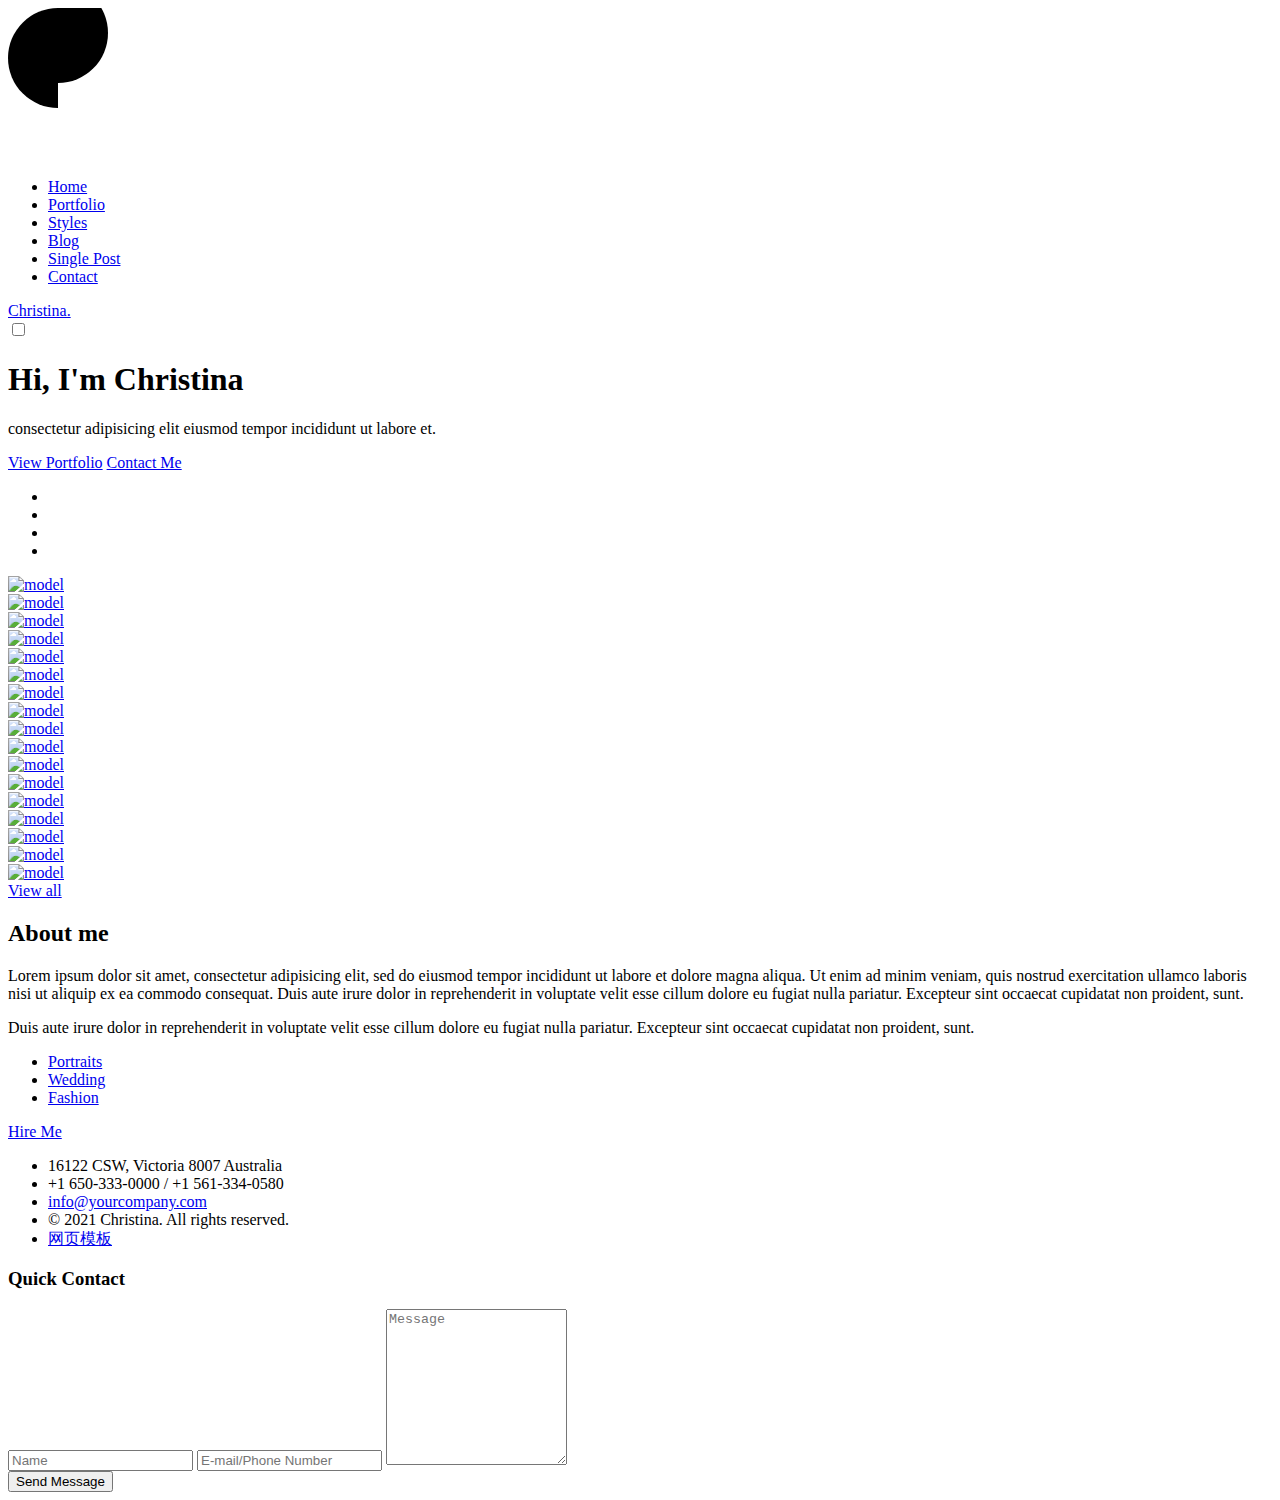
==== test.html @ e80a7040 "init" ====
<!DOCTYPE html>
<html>
<head>
    <title>Christina - Free HTML CSS Photographer Portfolio Template</title>
    <meta charset="utf-8">
    <meta http-equiv="X-UA-Compatible" content="IE=edge">
    <meta name="viewport" content="width=device-width, initial-scale=1.0">
    <meta name="format-detection" content="telephone=no">
    <meta name="apple-mobile-web-app-capable" content="yes">
    <meta name="author" content="">
    <meta name="keywords" content="">
    <meta name="description" content="">

    <link rel="stylesheet" type="text/css" href="css/normalize.css">
    <link rel="stylesheet" type="text/css" href="css/normalize.css">
    <link rel="stylesheet" type="text/css" href="css/vendor.css">
    <link rel="stylesheet" type="text/css" href="fonts/icomoon/icomoon.css">
    <link rel="stylesheet" type="text/css" href="style.css">

</head>
<body class="bg-black">

<div class="preloader">
    <svg>
        <g>
            <path d="M 50,100 A 1,1 0 0 1 50,0"/>
        </g>
        <g>
            <path d="M 50,75 A 1,1 0 0 0 50,-25"/>
        </g>
        <defs>
            <linearGradient id="gradient" x1="0%" y1="0%" x2="0%" y2="100%">
                <stop offset="0%" style="stop-color:#FF56A1;stop-opacity:1" />
                <stop offset="100%" style="stop-color:#FF9350;stop-opacity:1" />
            </linearGradient>
        </defs>
    </svg>
</div>

<div class="nav nav-overlay">
    <div class="nav__content">
        <ul class="nav__list">
            <li class="nav__list-item active-nav"><a href="index.html" class="hover-target">Home</a></li>
            <li class="nav__list-item"><a href="portfolio.html" class="hover-target">Portfolio</a></li>
            <li class="nav__list-item"><a href="styles.html" class="hover-target">Styles</a></li>
            <li class="nav__list-item"><a href="blog.html" class="hover-target">Blog</a></li>
            <li class="nav__list-item"><a href="single-post.html" class="hover-target">Single Post</a></li>
            <li class="nav__list-item"><a href="contact.html" class="hover-target">Contact</a></li>
        </ul>
    </div>
</div>

<header id="header" class="light">
    <div id="header-wrap">
        <nav id="navbar">
            <div class="main-logo">
                <a href="index.html">Christina.</a>
            </div>
            <div class="action-menu">
                <input id="menu-toggle" type="checkbox" />
                <label class="menu-btn" for="menu-toggle">
                    <span></span>
                </label>
            </div><!--action-menu-->
        </nav>
    </div><!--header-wrap-->
</header>

<div id="billboard">
    <div class="container">
        <div class="row">
            <div class="billboard-content d-flex mt-6 align-center">

                <div class="light text-center">
                    <h1 class="section-title mb-4">Hi, <strong>I'm Christina</strong></h1>

                    <span class="designation typewrite" data-period="500" data-type='[ "a Photographer", "Creative Director", "& a coffee addict." ]'></span>
                    <p class="pt-3">consectetur adipisicing elit  eiusmod tempor incididunt ut labore et.</p>

                    <div class="button-container d-flex justify-content-center mt-5">

                        <a href="#" class="btn btn-pill btn-large btn-outline-light mr-3"><span>View Portfolio</span><i class="icon icon-arrow-down2"></i></a>

                        <a href="#" class="btn btn-pill btn-large btn-outline-light mr-3"><span>Contact Me</span><i class="icon icon-arrow-down2"></i></a>

                    </div><!--button-box-->
                </div><!--text-content-->

                <div class="social-links">
                    <ul class="list-unstyled d-flex">
                        <li class="mr-3"><a href="#"><i class="icon icon-facebook m-1"></i></a></li>
                        <li class="mr-3"><a href="#"><i class="icon icon-instagram m-1"></i></a></li>
                        <li class="mr-3"><a href="#"><i class="icon icon-behance m-1"></i></a></li>
                        <li><a href="#"><i class="icon icon-pinterest-p m-1"></i></a></li>
                    </ul>
                </div><!--social-links-->
            </div>
        </div>
    </div>
</div><!--billboard-->

<section class="portfolio-wrap fancyboxeffect light padding-medium">


    <div class="d-flex flex-wrap col-md-12">
        <div class="portfolio-container">
            <div>
                <a class="image-link" rel="gallery" href="images/largemodel1.jpg">
                    <img src="images/model1.jpg" alt="model" class="galleryImg">
                </a>
            </div>
            <div>
                <a class="image-link" href="images/largemodel2.jpg">
                    <img src="images/model2.jpg" alt="model" class="galleryImg">
                </a>
            </div>
            <div>
                <a class="image-link" href="images/largemodel3.jpg">
                    <img src="images/model3.jpg" alt="model" class="galleryImg">
                </a>
            </div>
            <div>
                <a class="image-link" href="images/largemodel4.jpg">
                    <img src="images/model4.jpg" alt="model" class="galleryImg">
                </a>
            </div>
            <div>
                <a class="image-link" href="images/largemodel5.jpg">
                    <img src="images/model5.jpg" alt="model" class="galleryImg">
                </a>
            </div>
            <div>
                <a class="image-link" href="images/largemodel6.jpg">
                    <img src="images/model1.jpg" alt="model" class="galleryImg">
                </a>
            </div>
            <div>
                <a class="image-link" href="images/largemodel5.jpg">
                    <img src="images/model5.jpg" alt="model" class="galleryImg">
                </a>
            </div>
            <div>
                <a class="image-link" href="images/largemodel2.jpg">
                    <img src="images/model2.jpg" alt="model" class="galleryImg">
                </a>
            </div>

            <div>
                <a class="image-link" href="images/largemodel2.jpg">
                    <img src="images/model2.jpg" alt="model" class="galleryImg">
                </a>
            </div>
            <div>
                <a class="image-link" href="images/largemodel3.jpg">
                    <img src="images/model3.jpg" alt="model" class="galleryImg">
                </a>
            </div>
            <div>
                <a class="image-link" href="images/largemodel4.jpg">
                    <img src="images/model4.jpg" alt="model" class="galleryImg">
                </a>
            </div>
            <div>
                <a class="image-link" href="images/largemodel2.jpg">
                    <img src="images/model2.jpg" alt="model" class="galleryImg">
                </a>
            </div>
            <div>
                <a class="image-link" href="images/largemodel3.jpg">
                    <img src="images/model3.jpg" alt="model" class="galleryImg">
                </a>
            </div>
            <div>
                <a class="image-link" href="images/largemodel4.jpg">
                    <img src="images/model4.jpg" alt="model" class="galleryImg">
                </a>
            </div>
            <div>
                <a class="image-link" href="images/largemodel2.jpg">
                    <img src="images/model2.jpg" alt="model" class="galleryImg">
                </a>
            </div>

            <div>
                <a class="image-link" href="images/largemodel1.jpg">
                    <img src="images/model1.jpg" alt="model" class="galleryImg">
                </a>
            </div>
            <div>
                <a class="image-link" href="images/largemodel5.jpg">
                    <img src="images/model5.jpg" alt="model" class="galleryImg">
                </a>
            </div>

        </div>
    </div><!--col-md-12-->

    <div class="pix_btn btn-click text-center">
        <a href="#" class="btn btn-pill btn-large btn-outline-light mr-3"><span>View all</span>
            <i class="icon icon-arrow-thin-right"></i></a>
    </div>

</section>

<section class="about-us bg-grey light padding-xlarge">
    <div class="container">
        <div class="row">
            <div class="border-top-right"></div><!--border-top-right-->
            <div class="border-left-bottom"></div><!--border-left-bottom-->
            <div class="section-header text-center">
                <h2 class="section-title mb-5">About me</h2>
                <p>Lorem ipsum dolor sit amet, consectetur adipisicing elit, sed do eiusmod tempor incididunt ut labore et dolore magna aliqua. Ut enim ad minim veniam, quis nostrud exercitation ullamco laboris nisi ut aliquip ex ea commodo consequat. Duis aute irure dolor in reprehenderit in voluptate velit esse cillum dolore eu fugiat nulla pariatur. Excepteur sint occaecat cupidatat non proident, sunt.</p>
                <p>Duis aute irure dolor in reprehenderit in voluptate velit esse cillum dolore eu fugiat nulla pariatur. Excepteur sint occaecat cupidatat non proident, sunt.</p>
            </div>
            <div class="pg-features flex-container mt-4">
                <ul class="list-unstyled m-auto d-flex text-uppercase">
                    <li><a href="#">Portraits</a><i class="icon icon-star"></i></li>
                    <li><a href="#">Wedding</a><i class="icon icon-star"></i></li>
                    <li><a href="#">Fashion</a></li>
                </ul>
            </div><!--pg-features-->
        </div>
        <div class="pix_btn btn-click text-center mt-5">
            <a href="#" class="btn btn-pill btn-large btn-outline-light mr-3" data-hover="click"><span>Hire Me</span>
                <i class="icon icon-check"></i></a>
        </div>
    </div>
</section>

<footer id="footer" class="bg-black light padding-xlarge" style="background-image: url(images/photography.jpg);background-position: right;background-repeat: no-repeat;">

    <div class="container">
        <div class="row">

            <div class="contact-information mt-4 d-flex">

                <div class="contact-detail col-md-6">

                    <div class="detail mr-6 mb-4">
                        <ul class="list-unstyled colored-grey text-large">
                            <li>16122 CSW, Victoria 8007 Australia</li>
                            <li>+1 650-333-0000 / +1 561-334-0580</li>
                            <li><a href="mailto:info@yourcompany.com" class="colored">info@yourcompany.com</a></li>
                            <li>© 2021 Christina. All rights reserved.</li>
                            <li><a target="_blank" href="http://www.mobanwang.com/" title="网页模板">网页模板</a></li>
                        </ul>
                    </div><!--detail-->

                </div><!--contact-detail-->

                <div class="col-md-6 p-0">
                    <div class="container">
                        <div class="row">
                            <h3>Quick Contact</h2>
                                <form action="contact.php" class="contact-form d-flex flex-wrap mt-4">
                                    <input type="text" name="name" placeholder="Name" class="name mb-3" required>
                                    <input type="text" name="E-mail/Phone Number" placeholder="E-mail/Phone Number" class="mb-3" required>
                                    <textarea placeholder="Message" style="height: 150px;" required></textarea>

                                    <div class="pix_btn btn-click text-center mt-5">
                                        <button type="submit" href="#" class="btn btn-pill btn-large btn-outline-light mr-3" data-hover="click"><span>Send Message</span>
                                            <i class="icon icon-paper-plane"></i></button>
                                    </div>
                                </form>
                        </div>
                    </div>
                </div>	<!--col-md-6-->

            </div><!--contact-information-->
        </div>
    </div>
</footer>
<script src="js/jquery-1.11.0.min.js"></script>
<script type="text/javascript" src="js/plugins.js"></script>
<script type="text/javascript" src="js/script.js"></script>

</body>
</html>
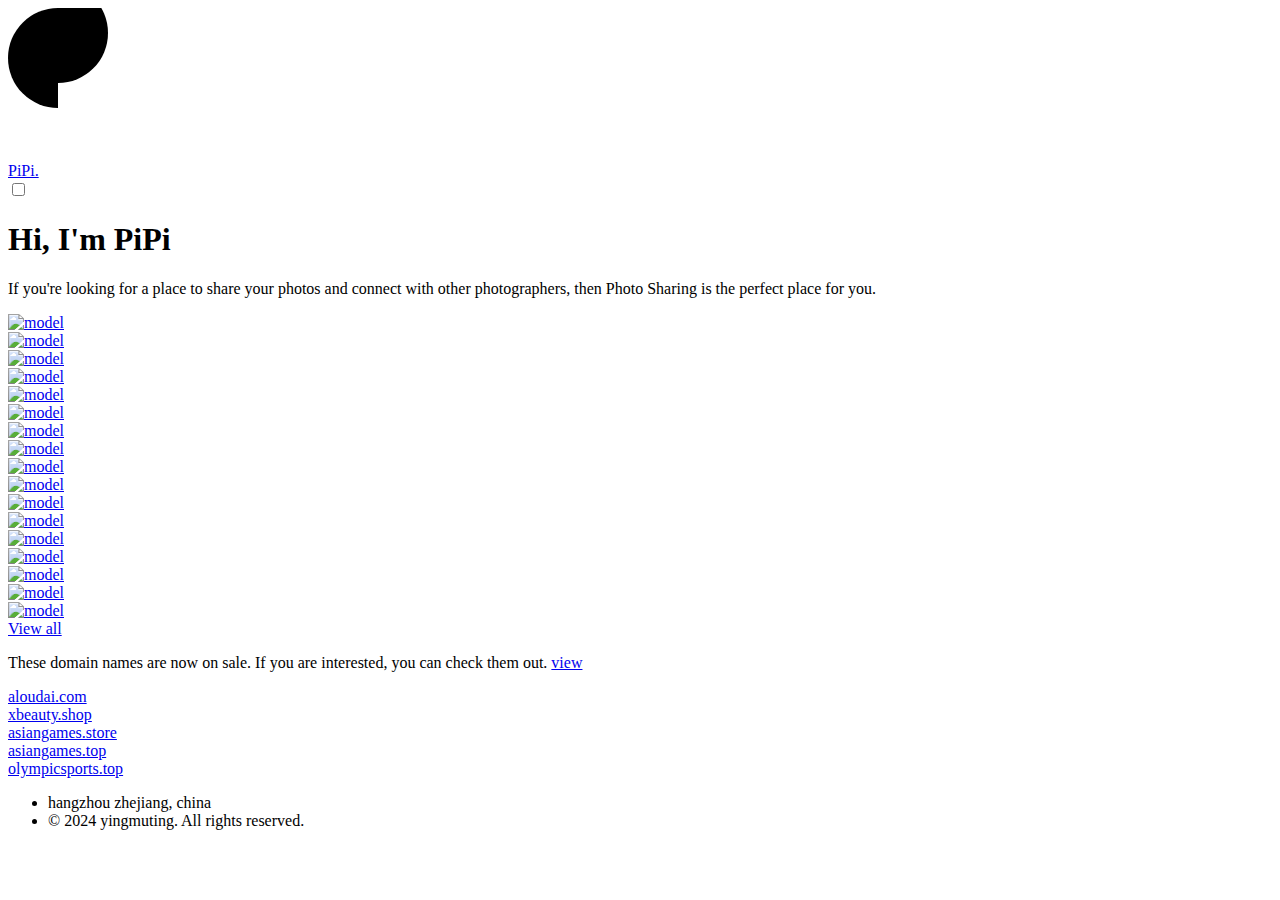
==== commit d46c58ba: "init" ====
--- a/test.html
+++ b/test.html
@@ -1,7 +1,7 @@
 <!DOCTYPE html>
 <html>
 <head>
-    <title>Christina - Free HTML CSS Photographer Portfolio Template</title>
+    <title>PiPi - AI</title>
     <meta charset="utf-8">
     <meta http-equiv="X-UA-Compatible" content="IE=edge">
     <meta name="viewport" content="width=device-width, initial-scale=1.0">
@@ -17,8 +17,21 @@
     <link rel="stylesheet" type="text/css" href="fonts/icomoon/icomoon.css">
     <link rel="stylesheet" type="text/css" href="style.css">
 
+    <script async src="https://pagead2.googlesyndication.com/pagead/js/adsbygoogle.js?client=ca-pub-9576192728726730"
+            crossorigin="anonymous"></script>
 </head>
 <body class="bg-black">
+
+<script>
+ window.difyChatbotConfig = {
+  token: '7KSWpp4GYaZA3TsO'
+ }
+</script>
+<script
+        src="https://udify.app/embed.min.js"
+        id="7KSWpp4GYaZA3TsO"
+        defer>
+</script>
 
 <div class="preloader">
     <svg>
@@ -37,24 +50,11 @@
     </svg>
 </div>
 
-<div class="nav nav-overlay">
-    <div class="nav__content">
-        <ul class="nav__list">
-            <li class="nav__list-item active-nav"><a href="index.html" class="hover-target">Home</a></li>
-            <li class="nav__list-item"><a href="portfolio.html" class="hover-target">Portfolio</a></li>
-            <li class="nav__list-item"><a href="styles.html" class="hover-target">Styles</a></li>
-            <li class="nav__list-item"><a href="blog.html" class="hover-target">Blog</a></li>
-            <li class="nav__list-item"><a href="single-post.html" class="hover-target">Single Post</a></li>
-            <li class="nav__list-item"><a href="contact.html" class="hover-target">Contact</a></li>
-        </ul>
-    </div>
-</div>
-
 <header id="header" class="light">
     <div id="header-wrap">
         <nav id="navbar">
             <div class="main-logo">
-                <a href="index.html">Christina.</a>
+                <a href="index.html">PiPi.</a>
             </div>
             <div class="action-menu">
                 <input id="menu-toggle" type="checkbox" />
@@ -72,28 +72,13 @@
             <div class="billboard-content d-flex mt-6 align-center">
 
                 <div class="light text-center">
-                    <h1 class="section-title mb-4">Hi, <strong>I'm Christina</strong></h1>
+                    <h1 class="section-title mb-4">Hi, <strong>I'm PiPi</strong></h1>
 
                     <span class="designation typewrite" data-period="500" data-type='[ "a Photographer", "Creative Director", "& a coffee addict." ]'></span>
-                    <p class="pt-3">consectetur adipisicing elit  eiusmod tempor incididunt ut labore et.</p>
-
-                    <div class="button-container d-flex justify-content-center mt-5">
-
-                        <a href="#" class="btn btn-pill btn-large btn-outline-light mr-3"><span>View Portfolio</span><i class="icon icon-arrow-down2"></i></a>
-
-                        <a href="#" class="btn btn-pill btn-large btn-outline-light mr-3"><span>Contact Me</span><i class="icon icon-arrow-down2"></i></a>
-
-                    </div><!--button-box-->
+                    <p class="pt-3">If you're looking for a place to share your photos and connect with other photographers, then Photo Sharing is the perfect place for you.</p>
+
                 </div><!--text-content-->
 
-                <div class="social-links">
-                    <ul class="list-unstyled d-flex">
-                        <li class="mr-3"><a href="#"><i class="icon icon-facebook m-1"></i></a></li>
-                        <li class="mr-3"><a href="#"><i class="icon icon-instagram m-1"></i></a></li>
-                        <li class="mr-3"><a href="#"><i class="icon icon-behance m-1"></i></a></li>
-                        <li><a href="#"><i class="icon icon-pinterest-p m-1"></i></a></li>
-                    </ul>
-                </div><!--social-links-->
             </div>
         </div>
     </div>
@@ -202,35 +187,29 @@
 
 </section>
 
-<section class="about-us bg-grey light padding-xlarge">
+<p>These domain names are now on sale. If you are interested, you can check them out. <a href="https://wanwang.aliyun.com/domain" class="button">view</a>  </p>
+<div class="container">
+    <div class="domain">
+        <a href="https://aloudai.com">aloudai.com</a>
+    </div>
+    <div class="domain">
+        <a href="https://xbeauty.shop">xbeauty.shop</a>
+    </div>
+    <div class="domain">
+        <a href="https://asiangames.store">asiangames.store</a>
+    </div>
+    <div class="domain">
+        <a href="https://asiangames.top">asiangames.top</a>
+    </div>
+    <div class="domain">
+        <a href="https://olympicsports.top">olympicsports.top</a>
+    </div>
+</div>
+
+<footer id="footer" class="bg-black light padding-xlarge" style="background-image: url(images/photography.jpg);background-position: right;background-repeat: no-repeat;">
+
     <div class="container">
         <div class="row">
-            <div class="border-top-right"></div><!--border-top-right-->
-            <div class="border-left-bottom"></div><!--border-left-bottom-->
-            <div class="section-header text-center">
-                <h2 class="section-title mb-5">About me</h2>
-                <p>Lorem ipsum dolor sit amet, consectetur adipisicing elit, sed do eiusmod tempor incididunt ut labore et dolore magna aliqua. Ut enim ad minim veniam, quis nostrud exercitation ullamco laboris nisi ut aliquip ex ea commodo consequat. Duis aute irure dolor in reprehenderit in voluptate velit esse cillum dolore eu fugiat nulla pariatur. Excepteur sint occaecat cupidatat non proident, sunt.</p>
-                <p>Duis aute irure dolor in reprehenderit in voluptate velit esse cillum dolore eu fugiat nulla pariatur. Excepteur sint occaecat cupidatat non proident, sunt.</p>
-            </div>
-            <div class="pg-features flex-container mt-4">
-                <ul class="list-unstyled m-auto d-flex text-uppercase">
-                    <li><a href="#">Portraits</a><i class="icon icon-star"></i></li>
-                    <li><a href="#">Wedding</a><i class="icon icon-star"></i></li>
-                    <li><a href="#">Fashion</a></li>
-                </ul>
-            </div><!--pg-features-->
-        </div>
-        <div class="pix_btn btn-click text-center mt-5">
-            <a href="#" class="btn btn-pill btn-large btn-outline-light mr-3" data-hover="click"><span>Hire Me</span>
-                <i class="icon icon-check"></i></a>
-        </div>
-    </div>
-</section>
-
-<footer id="footer" class="bg-black light padding-xlarge" style="background-image: url(images/photography.jpg);background-position: right;background-repeat: no-repeat;">
-
-    <div class="container">
-        <div class="row">
 
             <div class="contact-information mt-4 d-flex">
 
@@ -238,33 +217,12 @@
 
                     <div class="detail mr-6 mb-4">
                         <ul class="list-unstyled colored-grey text-large">
-                            <li>16122 CSW, Victoria 8007 Australia</li>
-                            <li>+1 650-333-0000 / +1 561-334-0580</li>
-                            <li><a href="mailto:info@yourcompany.com" class="colored">info@yourcompany.com</a></li>
-                            <li>© 2021 Christina. All rights reserved.</li>
-                            <li><a target="_blank" href="http://www.mobanwang.com/" title="网页模板">网页模板</a></li>
+                            <li>hangzhou zhejiang, china</li>
+                            <li>© 2024 yingmuting. All rights reserved.</li>
                         </ul>
                     </div><!--detail-->
 
                 </div><!--contact-detail-->
-
-                <div class="col-md-6 p-0">
-                    <div class="container">
-                        <div class="row">
-                            <h3>Quick Contact</h2>
-                                <form action="contact.php" class="contact-form d-flex flex-wrap mt-4">
-                                    <input type="text" name="name" placeholder="Name" class="name mb-3" required>
-                                    <input type="text" name="E-mail/Phone Number" placeholder="E-mail/Phone Number" class="mb-3" required>
-                                    <textarea placeholder="Message" style="height: 150px;" required></textarea>
-
-                                    <div class="pix_btn btn-click text-center mt-5">
-                                        <button type="submit" href="#" class="btn btn-pill btn-large btn-outline-light mr-3" data-hover="click"><span>Send Message</span>
-                                            <i class="icon icon-paper-plane"></i></button>
-                                    </div>
-                                </form>
-                        </div>
-                    </div>
-                </div>	<!--col-md-6-->
 
             </div><!--contact-information-->
         </div>
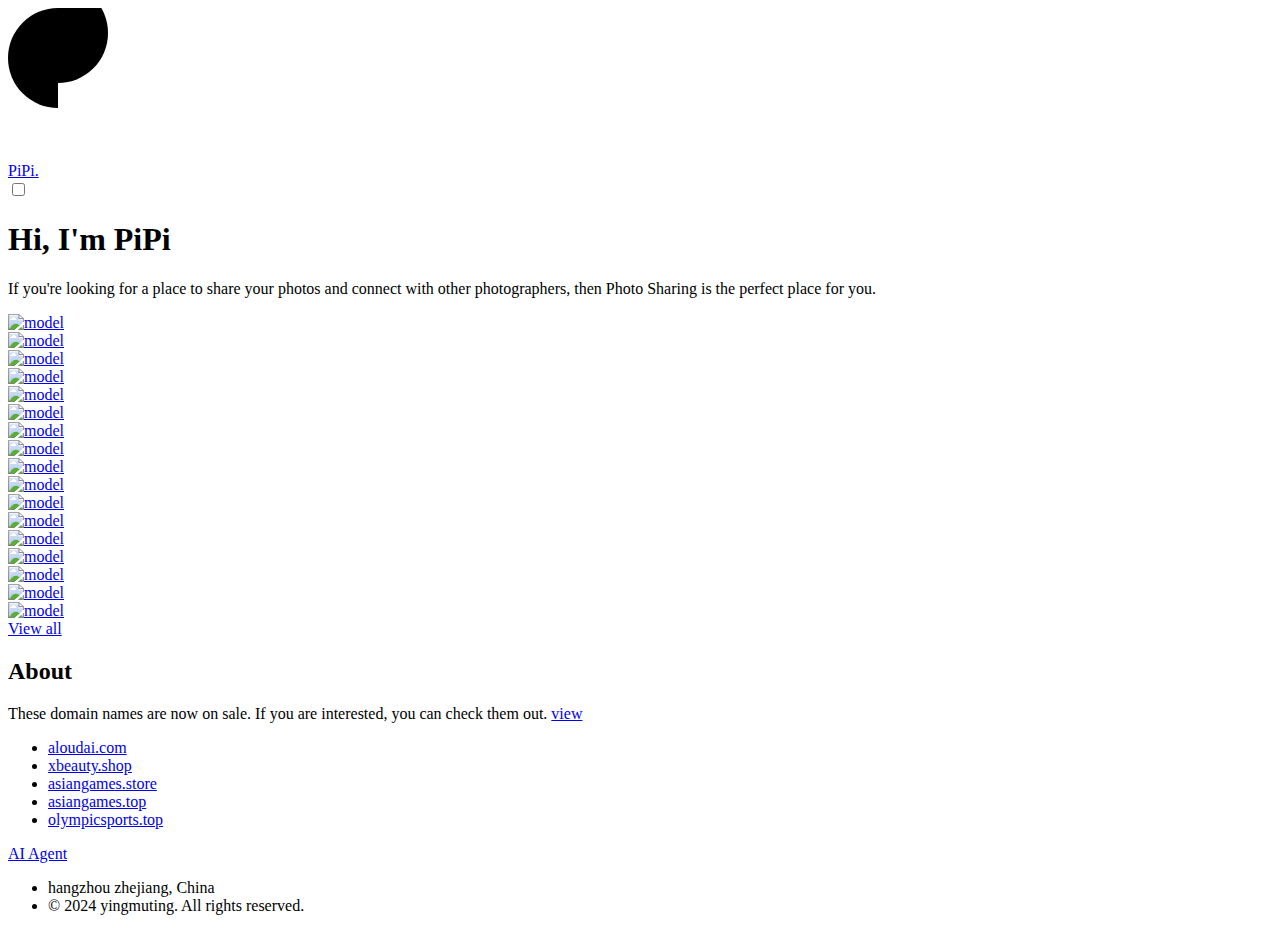
==== commit 19be383e: "init" ====
--- a/test.html
+++ b/test.html
@@ -21,17 +21,6 @@
             crossorigin="anonymous"></script>
 </head>
 <body class="bg-black">
-
-<script>
- window.difyChatbotConfig = {
-  token: '7KSWpp4GYaZA3TsO'
- }
-</script>
-<script
-        src="https://udify.app/embed.min.js"
-        id="7KSWpp4GYaZA3TsO"
-        defer>
-</script>
 
 <div class="preloader">
     <svg>
@@ -74,7 +63,7 @@
                 <div class="light text-center">
                     <h1 class="section-title mb-4">Hi, <strong>I'm PiPi</strong></h1>
 
-                    <span class="designation typewrite" data-period="500" data-type='[ "a Photographer", "Creative Director", "& a coffee addict." ]'></span>
+                    <span class="designation typewrite" data-period="500" data-type='[ "a Photographer", "Creative Director" ]'></span>
                     <p class="pt-3">If you're looking for a place to share your photos and connect with other photographers, then Photo Sharing is the perfect place for you.</p>
 
                 </div><!--text-content-->
@@ -187,29 +176,46 @@
 
 </section>
 
-<p>These domain names are now on sale. If you are interested, you can check them out. <a href="https://wanwang.aliyun.com/domain" class="button">view</a>  </p>
-<div class="container">
-    <div class="domain">
-        <a href="https://aloudai.com">aloudai.com</a>
-    </div>
-    <div class="domain">
-        <a href="https://xbeauty.shop">xbeauty.shop</a>
-    </div>
-    <div class="domain">
-        <a href="https://asiangames.store">asiangames.store</a>
-    </div>
-    <div class="domain">
-        <a href="https://asiangames.top">asiangames.top</a>
-    </div>
-    <div class="domain">
-        <a href="https://olympicsports.top">olympicsports.top</a>
-    </div>
-</div>
-
-<footer id="footer" class="bg-black light padding-xlarge" style="background-image: url(images/photography.jpg);background-position: right;background-repeat: no-repeat;">
-
+<section class="about-us bg-grey light padding-xlarge">
     <div class="container">
         <div class="row">
+            <div class="border-top-right"></div><!--border-top-right-->
+            <div class="border-left-bottom"></div><!--border-left-bottom-->
+            <div class="section-header text-center">
+                <h2 class="section-title mb-5">About</h2>
+                <p>These domain names are now on sale. If you are interested, you can check them out. <a href="https://wanwang.aliyun.com/domain" class="button">view</a> </p>
+            </div>
+            <div class="pg-features flex-container mt-4">
+                <ul class="list-unstyled m-auto d-flex text-uppercase">
+                    <li><a href="https://aloudai.com">aloudai.com</a><i class="icon icon-star"></i></li>
+                    <li><a href="https://xbeauty.shop">xbeauty.shop</a><i class="icon icon-star"></i></li>
+                    <li><a href="https://asiangames.store">asiangames.store</a><i class="icon icon-star"></i></li>
+                    <li><a href="https://asiangames.top">asiangames.top</a><i class="icon icon-star"></i></li>
+                    <li><a href="https://olympicsports.top">olympicsports.top</a></li>
+                </ul>
+            </div><!--pg-features-->
+        </div>
+        <div class="pix_btn btn-click text-center mt-5">
+            <a href="#" class="btn btn-pill btn-large btn-outline-light mr-3" data-hover="click"><span>AI Agent</span>
+                <i class="icon icon-check"></i></a>
+            <script>
+             window.difyChatbotConfig = {
+              token: '7KSWpp4GYaZA3TsO'
+             }
+            </script>
+            <script
+                    src="https://udify.app/embed.min.js"
+                    id="7KSWpp4GYaZA3TsO"
+                    defer>
+            </script>
+        </div>
+    </div>
+</section>
+
+<footer id="footer" class="bg-black light padding-xlarge" style="background-image: url(images/photography.jpg);background-position: right;background-repeat: no-repeat;">
+
+    <div class="container">
+        <div class="row">
 
             <div class="contact-information mt-4 d-flex">
 
@@ -217,12 +223,19 @@
 
                     <div class="detail mr-6 mb-4">
                         <ul class="list-unstyled colored-grey text-large">
-                            <li>hangzhou zhejiang, china</li>
+                            <li>hangzhou zhejiang, China</li>
                             <li>© 2024 yingmuting. All rights reserved.</li>
                         </ul>
                     </div><!--detail-->
 
                 </div><!--contact-detail-->
+
+                <div class="col-md-6 p-0">
+                    <div class="container">
+                        <div class="row">
+                        </div>
+                    </div>
+                </div>	<!--col-md-6-->
 
             </div><!--contact-information-->
         </div>
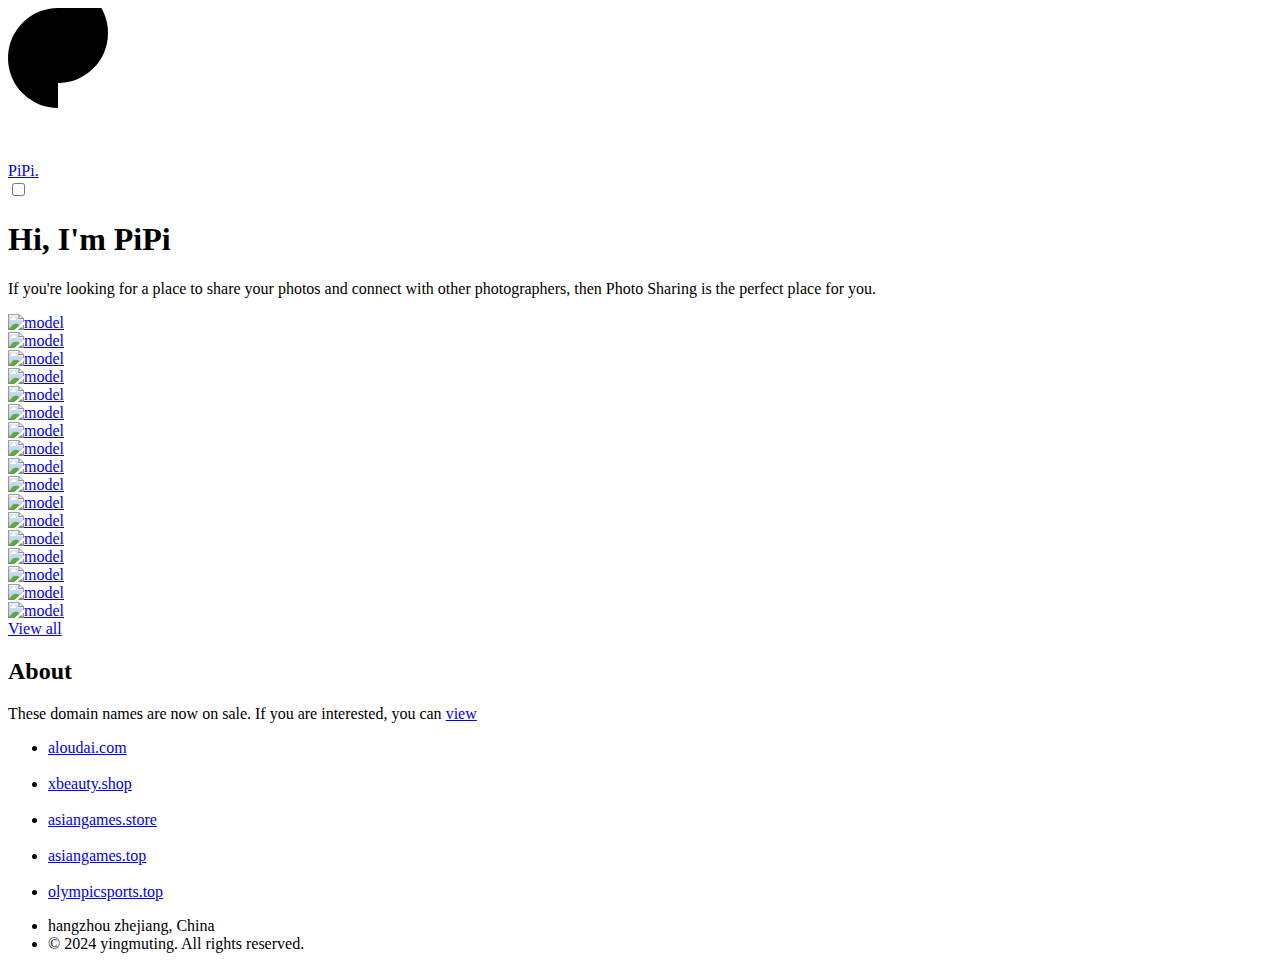
==== commit 26e647be: "init" ====
--- a/test.html
+++ b/test.html
@@ -183,31 +183,17 @@
             <div class="border-left-bottom"></div><!--border-left-bottom-->
             <div class="section-header text-center">
                 <h2 class="section-title mb-5">About</h2>
-                <p>These domain names are now on sale. If you are interested, you can check them out. <a href="https://wanwang.aliyun.com/domain" class="button">view</a> </p>
+                <p>These domain names are now on sale. If you are interested, you can <a href="https://wanwang.aliyun.com/domain" class="button">view</a> </p>
             </div>
             <div class="pg-features flex-container mt-4">
                 <ul class="list-unstyled m-auto d-flex text-uppercase">
-                    <li><a href="https://aloudai.com">aloudai.com</a><i class="icon icon-star"></i></li>
-                    <li><a href="https://xbeauty.shop">xbeauty.shop</a><i class="icon icon-star"></i></li>
-                    <li><a href="https://asiangames.store">asiangames.store</a><i class="icon icon-star"></i></li>
-                    <li><a href="https://asiangames.top">asiangames.top</a><i class="icon icon-star"></i></li>
-                    <li><a href="https://olympicsports.top">olympicsports.top</a></li>
+                    <li><a href="https://wanwang.aliyun.com/domain">aloudai.com</a><i class="icon icon-star"></i></li><br/>
+                    <li><a href="https://wanwang.aliyun.com/domain">xbeauty.shop</a><i class="icon icon-star"></i></li><br/>
+                    <li><a href="https://wanwang.aliyun.com/domain">asiangames.store</a><i class="icon icon-star"></i></li><br/>
+                    <li><a href="https://wanwang.aliyun.com/domain">asiangames.top</a><i class="icon icon-star"></i></li><br/>
+                    <li><a href="https://wanwang.aliyun.com/domain">olympicsports.top</a></li>
                 </ul>
             </div><!--pg-features-->
-        </div>
-        <div class="pix_btn btn-click text-center mt-5">
-            <a href="#" class="btn btn-pill btn-large btn-outline-light mr-3" data-hover="click"><span>AI Agent</span>
-                <i class="icon icon-check"></i></a>
-            <script>
-             window.difyChatbotConfig = {
-              token: '7KSWpp4GYaZA3TsO'
-             }
-            </script>
-            <script
-                    src="https://udify.app/embed.min.js"
-                    id="7KSWpp4GYaZA3TsO"
-                    defer>
-            </script>
         </div>
     </div>
 </section>
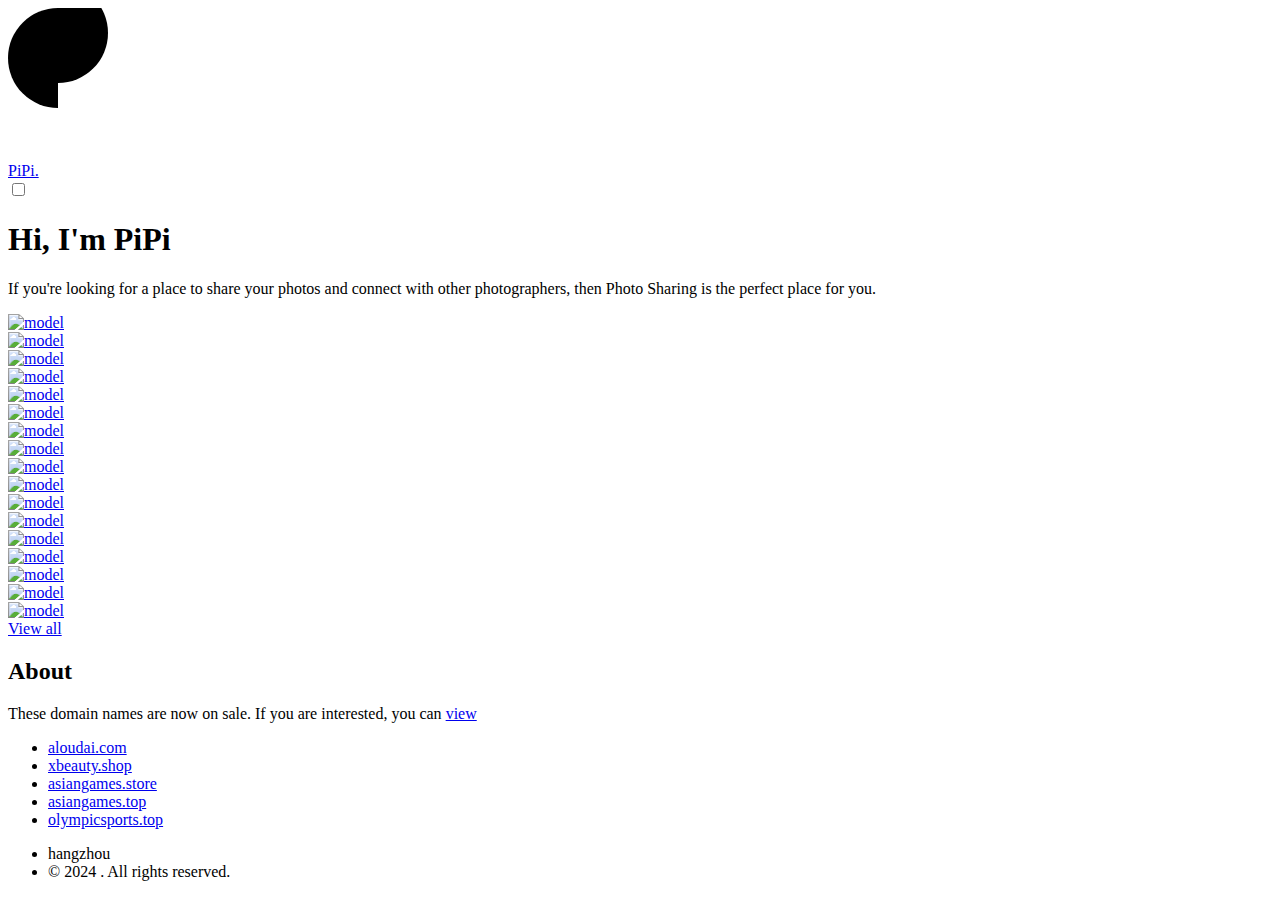
==== commit 3eabe52c: "init" ====
--- a/test.html
+++ b/test.html
@@ -187,10 +187,10 @@
             </div>
             <div class="pg-features flex-container mt-4">
                 <ul class="list-unstyled m-auto d-flex text-uppercase">
-                    <li><a href="https://wanwang.aliyun.com/domain">aloudai.com</a><i class="icon icon-star"></i></li><br/>
-                    <li><a href="https://wanwang.aliyun.com/domain">xbeauty.shop</a><i class="icon icon-star"></i></li><br/>
-                    <li><a href="https://wanwang.aliyun.com/domain">asiangames.store</a><i class="icon icon-star"></i></li><br/>
-                    <li><a href="https://wanwang.aliyun.com/domain">asiangames.top</a><i class="icon icon-star"></i></li><br/>
+                    <li><a href="https://wanwang.aliyun.com/domain">aloudai.com</a><i class="icon icon-star"></i><br/></li>
+                    <li><a href="https://wanwang.aliyun.com/domain">xbeauty.shop</a><i class="icon icon-star"></i><br/></li>
+                    <li><a href="https://wanwang.aliyun.com/domain">asiangames.store</a><i class="icon icon-star"></i><br/></li>
+                    <li><a href="https://wanwang.aliyun.com/domain">asiangames.top</a><i class="icon icon-star"></i><br/></li>
                     <li><a href="https://wanwang.aliyun.com/domain">olympicsports.top</a></li>
                 </ul>
             </div><!--pg-features-->
@@ -209,8 +209,8 @@
 
                     <div class="detail mr-6 mb-4">
                         <ul class="list-unstyled colored-grey text-large">
-                            <li>hangzhou zhejiang, China</li>
-                            <li>© 2024 yingmuting. All rights reserved.</li>
+                            <li>hangzhou</li>
+                            <li>© 2024 . All rights reserved.</li>
                         </ul>
                     </div><!--detail-->
 
